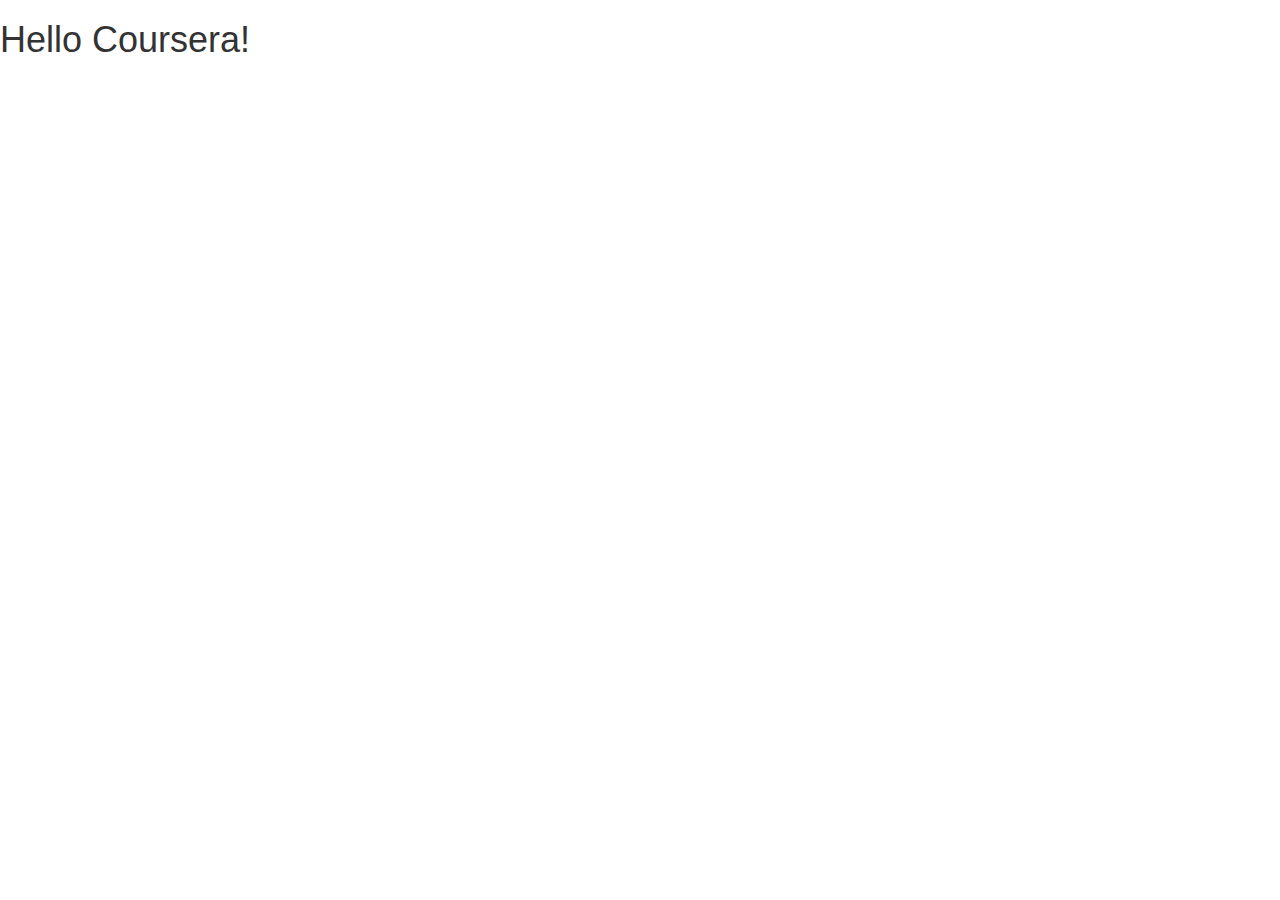
==== module3-solution/index.html @ 943e13de "mod3 init commit" ====
<!doctype html>
<html lang="en">
  <head>
    <meta charset="utf-8">
    <meta http-equiv="X-UA-Compatible" content="IE=edge">
    <meta name="viewport" content="width=device-width, initial-scale=1">

    <!-- HTML5 shim and Respond.js for IE8 support of HTML5 elements and media queries -->
    <!-- WARNING: Respond.js doesn't work if you view the page via file:// -->
    <!--[if lt IE 9]>
      <script src="https://oss.maxcdn.com/html5shiv/3.7.2/html5shiv.min.js"></script>
      <script src="https://oss.maxcdn.com/respond/1.4.2/respond.min.js"></script>
    <![endif]-->

    <title>Boostrap Starter Page</title>
    <link rel="stylesheet" href="css/bootstrap.min.css">
    <link rel="stylesheet" href="css/styles.css">
  </head>
<body>

  <h1>Hello Coursera!</h1>

  <!-- jQuery (Bootstrap JS plugins depend on it) -->
  <script src="js/jquery-1.11.3.min.js"></script>
  <script src="js/bootstrap.min.js"></script>
  <script src="js/script.js"></script>
</body>
</html>
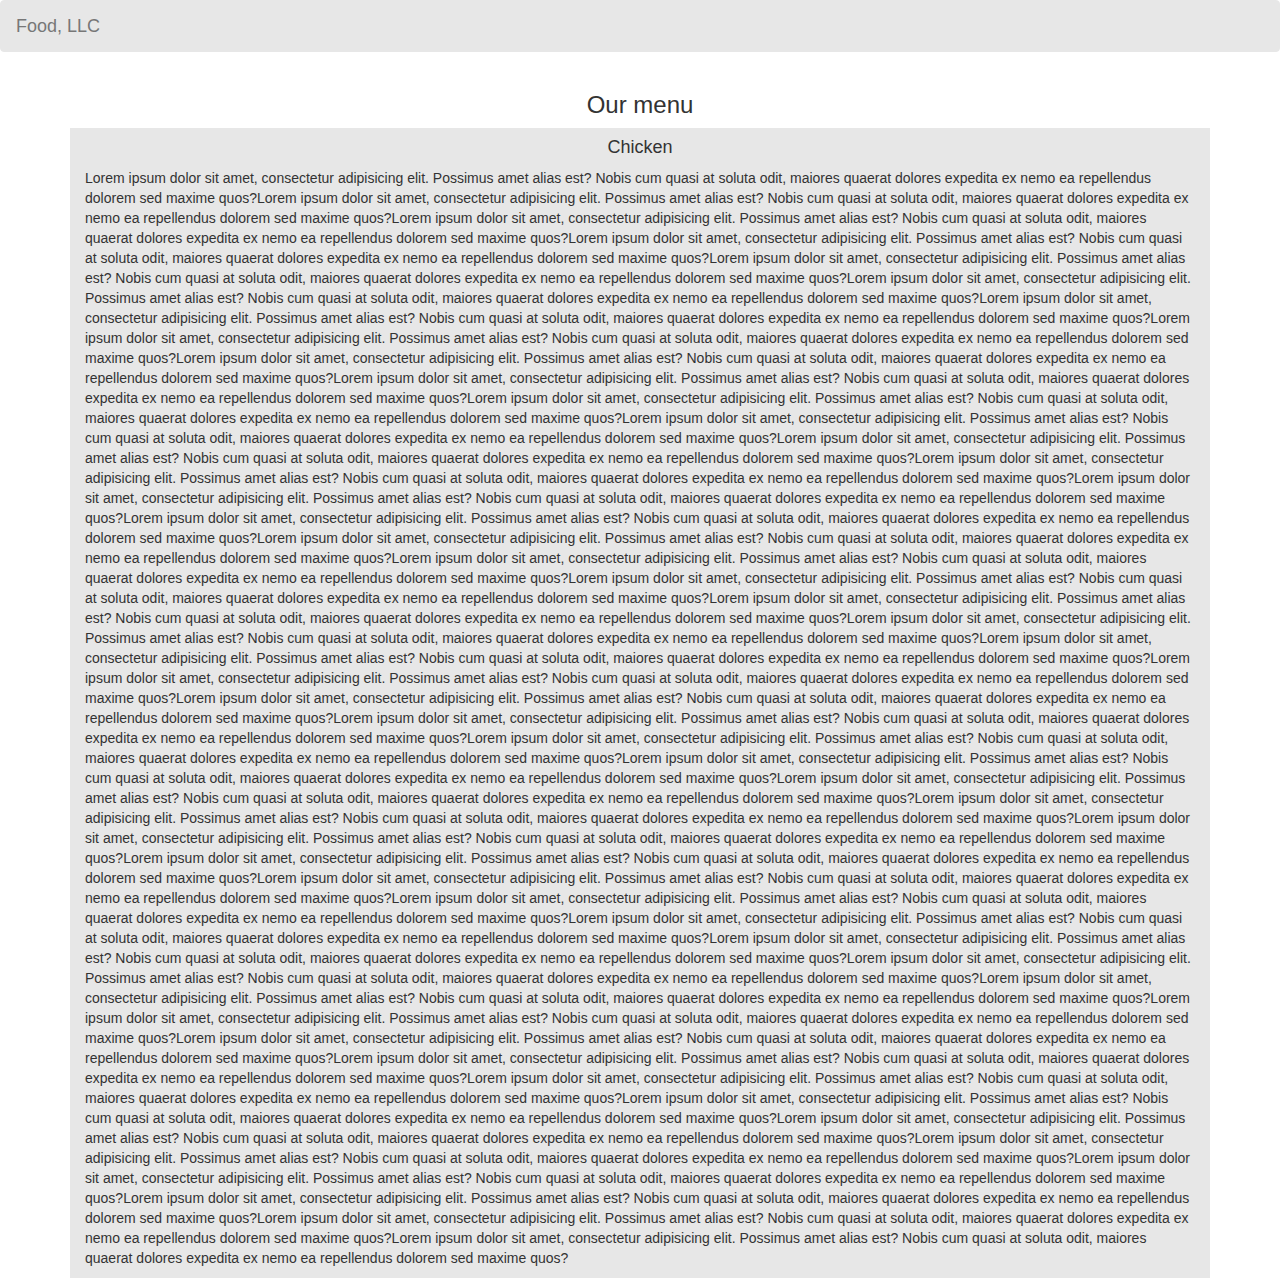
==== commit 93a8011a: "sol 3 done" ====
--- a/module3-solution/index.html
+++ b/module3-solution/index.html
@@ -12,13 +12,56 @@
       <script src="https://oss.maxcdn.com/respond/1.4.2/respond.min.js"></script>
     <![endif]-->
 
-    <title>Boostrap Starter Page</title>
+    <title>Solution 3</title>
     <link rel="stylesheet" href="css/bootstrap.min.css">
     <link rel="stylesheet" href="css/styles.css">
   </head>
 <body>
+  <header>
+    <nav id="header-nav" class="navbar navbar-default">
+      <div class="container-fluid">
+        <div class="navbar-header">
+         <a class="navbar-brand pull-left" href="index.html">Food, LLC</a>  
 
-  <h1>Hello Coursera!</h1>
+         <button type="button" class="navbar-toggle collapsed" data-toggle="collapse" data-target="#collapsable-nav" aria-expanded="false">
+            <span class="sr-only">Toggle navigation</span>
+            <span class="icon-bar"></span>
+            <span class="icon-bar"></span>
+            <span class="icon-bar"></span>
+          </button>
+
+        </div>
+        <div id="collapsable-nav" class="collapse navbar-collapse">
+           <ul id="nav-list" class="nav navbar-nav navbar-right visible-xs">
+            <li>
+              <a href="#">Chicken</a>         
+            </li>
+            <li>
+              <a href="#">Beef</a>
+            </li>
+            <li>
+              <a href="#">Sushi</a>
+            </li>
+           </ul><!-- #nav-list -->
+         </div><!-- .collapse .navbar-collapse -->
+      </div>
+    </nav>
+  </header>
+
+   <div id="main-content" class="container">
+    <div>
+    	<h3 class="text-center">Our menu</h3>
+    </div>
+
+    <section class="main-section col-xs-12">
+    	<h4 class="text-center">Chicken</h4>
+    	<p> 
+    	Lorem ipsum dolor sit amet, consectetur adipisicing elit. Possimus amet alias est? Nobis cum quasi at soluta odit, maiores quaerat dolores expedita ex nemo ea repellendus dolorem sed maxime quos?Lorem ipsum dolor sit amet, consectetur adipisicing elit. Possimus amet alias est? Nobis cum quasi at soluta odit, maiores quaerat dolores expedita ex nemo ea repellendus dolorem sed maxime quos?Lorem ipsum dolor sit amet, consectetur adipisicing elit. Possimus amet alias est? Nobis cum quasi at soluta odit, maiores quaerat dolores expedita ex nemo ea repellendus dolorem sed maxime quos?Lorem ipsum dolor sit amet, consectetur adipisicing elit. Possimus amet alias est? Nobis cum quasi at soluta odit, maiores quaerat dolores expedita ex nemo ea repellendus dolorem sed maxime quos?Lorem ipsum dolor sit amet, consectetur adipisicing elit. Possimus amet alias est? Nobis cum quasi at soluta odit, maiores quaerat dolores expedita ex nemo ea repellendus dolorem sed maxime quos?Lorem ipsum dolor sit amet, consectetur adipisicing elit. Possimus amet alias est? Nobis cum quasi at soluta odit, maiores quaerat dolores expedita ex nemo ea repellendus dolorem sed maxime quos?Lorem ipsum dolor sit amet, consectetur adipisicing elit. Possimus amet alias est? Nobis cum quasi at soluta odit, maiores quaerat dolores expedita ex nemo ea repellendus dolorem sed maxime quos?Lorem ipsum dolor sit amet, consectetur adipisicing elit. Possimus amet alias est? Nobis cum quasi at soluta odit, maiores quaerat dolores expedita ex nemo ea repellendus dolorem sed maxime quos?Lorem ipsum dolor sit amet, consectetur adipisicing elit. Possimus amet alias est? Nobis cum quasi at soluta odit, maiores quaerat dolores expedita ex nemo ea repellendus dolorem sed maxime quos?Lorem ipsum dolor sit amet, consectetur adipisicing elit. Possimus amet alias est? Nobis cum quasi at soluta odit, maiores quaerat dolores expedita ex nemo ea repellendus dolorem sed maxime quos?Lorem ipsum dolor sit amet, consectetur adipisicing elit. Possimus amet alias est? Nobis cum quasi at soluta odit, maiores quaerat dolores expedita ex nemo ea repellendus dolorem sed maxime quos?Lorem ipsum dolor sit amet, consectetur adipisicing elit. Possimus amet alias est? Nobis cum quasi at soluta odit, maiores quaerat dolores expedita ex nemo ea repellendus dolorem sed maxime quos?Lorem ipsum dolor sit amet, consectetur adipisicing elit. Possimus amet alias est? Nobis cum quasi at soluta odit, maiores quaerat dolores expedita ex nemo ea repellendus dolorem sed maxime quos?Lorem ipsum dolor sit amet, consectetur adipisicing elit. Possimus amet alias est? Nobis cum quasi at soluta odit, maiores quaerat dolores expedita ex nemo ea repellendus dolorem sed maxime quos?Lorem ipsum dolor sit amet, consectetur adipisicing elit. Possimus amet alias est? Nobis cum quasi at soluta odit, maiores quaerat dolores expedita ex nemo ea repellendus dolorem sed maxime quos?Lorem ipsum dolor sit amet, consectetur adipisicing elit. Possimus amet alias est? Nobis cum quasi at soluta odit, maiores quaerat dolores expedita ex nemo ea repellendus dolorem sed maxime quos?Lorem ipsum dolor sit amet, consectetur adipisicing elit. Possimus amet alias est? Nobis cum quasi at soluta odit, maiores quaerat dolores expedita ex nemo ea repellendus dolorem sed maxime quos?Lorem ipsum dolor sit amet, consectetur adipisicing elit. Possimus amet alias est? Nobis cum quasi at soluta odit, maiores quaerat dolores expedita ex nemo ea repellendus dolorem sed maxime quos?Lorem ipsum dolor sit amet, consectetur adipisicing elit. Possimus amet alias est? Nobis cum quasi at soluta odit, maiores quaerat dolores expedita ex nemo ea repellendus dolorem sed maxime quos?Lorem ipsum dolor sit amet, consectetur adipisicing elit. Possimus amet alias est? Nobis cum quasi at soluta odit, maiores quaerat dolores expedita ex nemo ea repellendus dolorem sed maxime quos?Lorem ipsum dolor sit amet, consectetur adipisicing elit. Possimus amet alias est? Nobis cum quasi at soluta odit, maiores quaerat dolores expedita ex nemo ea repellendus dolorem sed maxime quos?Lorem ipsum dolor sit amet, consectetur adipisicing elit. Possimus amet alias est? Nobis cum quasi at soluta odit, maiores quaerat dolores expedita ex nemo ea repellendus dolorem sed maxime quos?Lorem ipsum dolor sit amet, consectetur adipisicing elit. Possimus amet alias est? Nobis cum quasi at soluta odit, maiores quaerat dolores expedita ex nemo ea repellendus dolorem sed maxime quos?Lorem ipsum dolor sit amet, consectetur adipisicing elit. Possimus amet alias est? Nobis cum quasi at soluta odit, maiores quaerat dolores expedita ex nemo ea repellendus dolorem sed maxime quos?Lorem ipsum dolor sit amet, consectetur adipisicing elit. Possimus amet alias est? Nobis cum quasi at soluta odit, maiores quaerat dolores expedita ex nemo ea repellendus dolorem sed maxime quos?Lorem ipsum dolor sit amet, consectetur adipisicing elit. Possimus amet alias est? Nobis cum quasi at soluta odit, maiores quaerat dolores expedita ex nemo ea repellendus dolorem sed maxime quos?Lorem ipsum dolor sit amet, consectetur adipisicing elit. Possimus amet alias est? Nobis cum quasi at soluta odit, maiores quaerat dolores expedita ex nemo ea repellendus dolorem sed maxime quos?Lorem ipsum dolor sit amet, consectetur adipisicing elit. Possimus amet alias est? Nobis cum quasi at soluta odit, maiores quaerat dolores expedita ex nemo ea repellendus dolorem sed maxime quos?Lorem ipsum dolor sit amet, consectetur adipisicing elit. Possimus amet alias est? Nobis cum quasi at soluta odit, maiores quaerat dolores expedita ex nemo ea repellendus dolorem sed maxime quos?Lorem ipsum dolor sit amet, consectetur adipisicing elit. Possimus amet alias est? Nobis cum quasi at soluta odit, maiores quaerat dolores expedita ex nemo ea repellendus dolorem sed maxime quos?Lorem ipsum dolor sit amet, consectetur adipisicing elit. Possimus amet alias est? Nobis cum quasi at soluta odit, maiores quaerat dolores expedita ex nemo ea repellendus dolorem sed maxime quos?Lorem ipsum dolor sit amet, consectetur adipisicing elit. Possimus amet alias est? Nobis cum quasi at soluta odit, maiores quaerat dolores expedita ex nemo ea repellendus dolorem sed maxime quos?Lorem ipsum dolor sit amet, consectetur adipisicing elit. Possimus amet alias est? Nobis cum quasi at soluta odit, maiores quaerat dolores expedita ex nemo ea repellendus dolorem sed maxime quos?Lorem ipsum dolor sit amet, consectetur adipisicing elit. Possimus amet alias est? Nobis cum quasi at soluta odit, maiores quaerat dolores expedita ex nemo ea repellendus dolorem sed maxime quos?Lorem ipsum dolor sit amet, consectetur adipisicing elit. Possimus amet alias est? Nobis cum quasi at soluta odit, maiores quaerat dolores expedita ex nemo ea repellendus dolorem sed maxime quos?Lorem ipsum dolor sit amet, consectetur adipisicing elit. Possimus amet alias est? Nobis cum quasi at soluta odit, maiores quaerat dolores expedita ex nemo ea repellendus dolorem sed maxime quos?Lorem ipsum dolor sit amet, consectetur adipisicing elit. Possimus amet alias est? Nobis cum quasi at soluta odit, maiores quaerat dolores expedita ex nemo ea repellendus dolorem sed maxime quos?Lorem ipsum dolor sit amet, consectetur adipisicing elit. Possimus amet alias est? Nobis cum quasi at soluta odit, maiores quaerat dolores expedita ex nemo ea repellendus dolorem sed maxime quos?Lorem ipsum dolor sit amet, consectetur adipisicing elit. Possimus amet alias est? Nobis cum quasi at soluta odit, maiores quaerat dolores expedita ex nemo ea repellendus dolorem sed maxime quos?Lorem ipsum dolor sit amet, consectetur adipisicing elit. Possimus amet alias est? Nobis cum quasi at soluta odit, maiores quaerat dolores expedita ex nemo ea repellendus dolorem sed maxime quos?Lorem ipsum dolor sit amet, consectetur adipisicing elit. Possimus amet alias est? Nobis cum quasi at soluta odit, maiores quaerat dolores expedita ex nemo ea repellendus dolorem sed maxime quos?Lorem ipsum dolor sit amet, consectetur adipisicing elit. Possimus amet alias est? Nobis cum quasi at soluta odit, maiores quaerat dolores expedita ex nemo ea repellendus dolorem sed maxime quos?Lorem ipsum dolor sit amet, consectetur adipisicing elit. Possimus amet alias est? Nobis cum quasi at soluta odit, maiores quaerat dolores expedita ex nemo ea repellendus dolorem sed maxime quos?Lorem ipsum dolor sit amet, consectetur adipisicing elit. Possimus amet alias est? Nobis cum quasi at soluta odit, maiores quaerat dolores expedita ex nemo ea repellendus dolorem sed maxime quos?Lorem ipsum dolor sit amet, consectetur adipisicing elit. Possimus amet alias est? Nobis cum quasi at soluta odit, maiores quaerat dolores expedita ex nemo ea repellendus dolorem sed maxime quos?Lorem ipsum dolor sit amet, consectetur adipisicing elit. Possimus amet alias est? Nobis cum quasi at soluta odit, maiores quaerat dolores expedita ex nemo ea repellendus dolorem sed maxime quos?Lorem ipsum dolor sit amet, consectetur adipisicing elit. Possimus amet alias est? Nobis cum quasi at soluta odit, maiores quaerat dolores expedita ex nemo ea repellendus dolorem sed maxime quos?Lorem ipsum dolor sit amet, consectetur adipisicing elit. Possimus amet alias est? Nobis cum quasi at soluta odit, maiores quaerat dolores expedita ex nemo ea repellendus dolorem sed maxime quos?
+    	</p>
+    </section>
+  </div>
+
+
 
   <!-- jQuery (Bootstrap JS plugins depend on it) -->
   <script src="js/jquery-1.11.3.min.js"></script>
--- a/module3-solution/css/styles.css
+++ b/module3-solution/css/styles.css
@@ -0,0 +1,20 @@
+
+#header-nav {
+  background-color: #E7E7E7;
+}
+
+#nav-list li {
+  height: 50px;
+}
+
+#nav-list a {
+  text-align: center;
+  background-color: #f8f8f8;
+  border: 1px solid grey;
+  height: 50px;
+  padding-top: 15px;
+}
+
+.main-section {
+   background-color:  #E7E7E7;
+}
